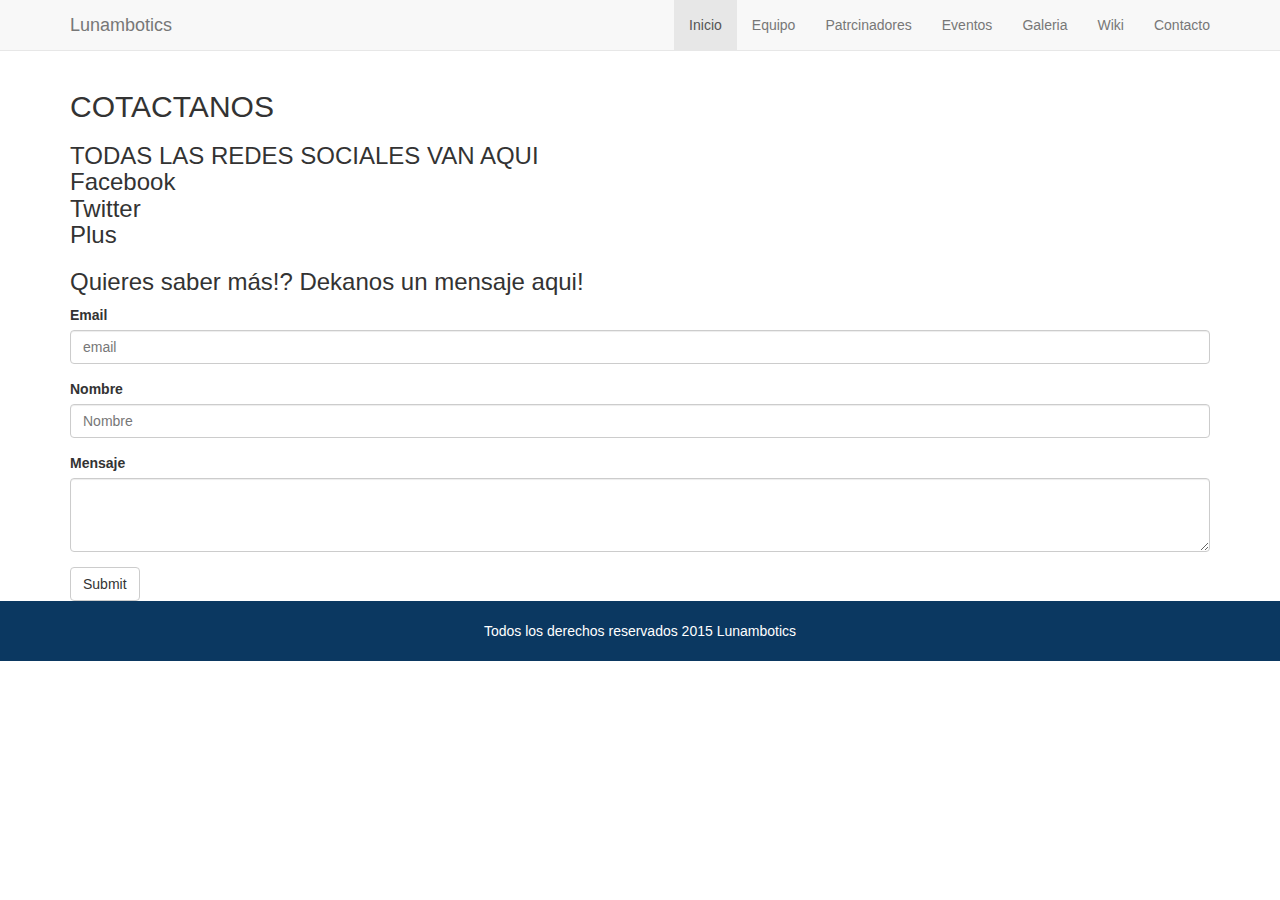
==== contacto.html @ 0ef8c164 "cons" ====
<!DOCTYPE html>
<html lang="en">
<head>
	<meta charset="UTF-8">
	<title>Equipo</title>
	<meta http-equiv="X-UA-Compatible" content="IE=edge">
    <meta name="viewport" content="width=device-width, initial-scale=1">
    <link rel="stylesheet" href="css/bootstrap.min.css">
    <link rel="stylesheet" href="css/css.css">
</head>
<body>
	 <div class="navbar navbar-default navbar-static-top "  role="navigation">
      <div class="container">
        <div class="navbar-header">
          <button type="button" class="navbar-toggle collapsed" data-toggle="collapse" data-target=".navbar-collapse">
            <span class="sr-only">Toggle navigation</span>
            <span class="icon-bar"></span>
            <span class="icon-bar"></span>
            <span class="icon-bar"></span>
          </button>
          <a class="navbar-brand" href="index.html">Lunambotics<!--<img id="logo" src="" alt="">--></a>
        </div>
        <div class="navbar-collapse collapse">
          <ul class="nav navbar-nav">
                     
             <!-- <li class="dropdown">
              <a href="#" class="dropdown-toggle" data-toggle="dropdown">Dropdown <span class="caret"></span></a>
              <ul class="dropdown-menu" role="menu">
                <li><a href="#">Action</a></li>
                <li><a href="#">Another action</a></li>
                <li><a href="#">Something else here</a></li>
                <li class="divider"></li>
                <li class="dropdown-header">Nav header</li>
                <li><a href="#">Separated link</a></li>
                <li><a href="#">One more separated link</a></li>
              </ul>
            </li> -->
          </ul>
         <ul class="nav navbar-nav navbar-right">
           <li class="active"><a href="index.html">Inicio</a></li>
            <li><a href="equipo.html">Equipo</a></li>
            <li><a href="patrocinadores.html">Patrcinadores</a></li>
            <li><a href="eventos.html">Eventos</a></li>
            <li><a href="galeria.html">Galeria</a></li>
            <li><a href="wiki.html">Wiki</a></li>
            <li><a href="contacto.html">Contacto</a></li>
          </ul>
        </div><!--/.nav-collapse -->
      </div>
    </div>
    <div class="container">
    <h2>COTACTANOS</h2>
    <h3>TODAS LAS REDES SOCIALES VAN AQUI
    <br>Facebook <br>Twitter <br>Plus</h3>
    <h3>Quieres saber más!? Dekanos un mensaje aqui! <br></h3>
          <form role="form">
  <div class="form-group">
    <label for="exampleInputEmail1">Email</label>
    <input type="email" class="form-control" id="exampleInputEmail1" placeholder="email">
  </div>
  <div class="form-group">
    <label for="exampleInputPassword1">Nombre</label>
    <input type="text" class="form-control" id="exampleInputPassword1" placeholder="Nombre">
  </div>
  <div class="form-group">
    <label for="exampleInputPassword1">Mensaje</label>
    <textarea class="form-control" rows="3"></textarea>
    
  </div>
  
  
  <button type="submit" class="btn btn-default">Submit</button>
</form>
    </div>

<div class="footer color">
      <div class="container">
        <p class="text-center"><br>Todos los derechos reservados 2015 Lunambotics</p>
      </div>
    </div>
    <script src="https://ajax.googleapis.com/ajax/libs/jquery/1.11.1/jquery.min.js"></script>
    <script src="js/bootstrap.min.js"></script>
</body>
</html>
---- css/css.css ----
html
{
	position: relative;
}
body {
 
  margin-bottom: 60px;

}

.navbar-static-top {
  margin-bottom: 19px;
}
#logo
{
	height: 70px;
}
.footer {
  position: absolute;
  bottom: 0;
  width: 100%;
  height: 60px;
  color: white;
}
.color
{
	background-color: #0B3861;
}
.caru
{
	margin-top: -20px;
	
}
#ima_carru
{

}
.inter
{
  width: 200px;
  box-shadow: 3px 1px 15px 0px rgba(53, 50, 50, 0.37);
}
.titulo
{
  text-align: center;
 
  font-size: 80px;
}
.inter2
{
  width: 100px;
}
.evento
{
  width: 200px;
}
.fondo
{
  background-color: blue;
}
.spon
{
  width: 150px;
}
.spon2
{
  width: 100%;
}
.cons 
{
  width: 100%
}
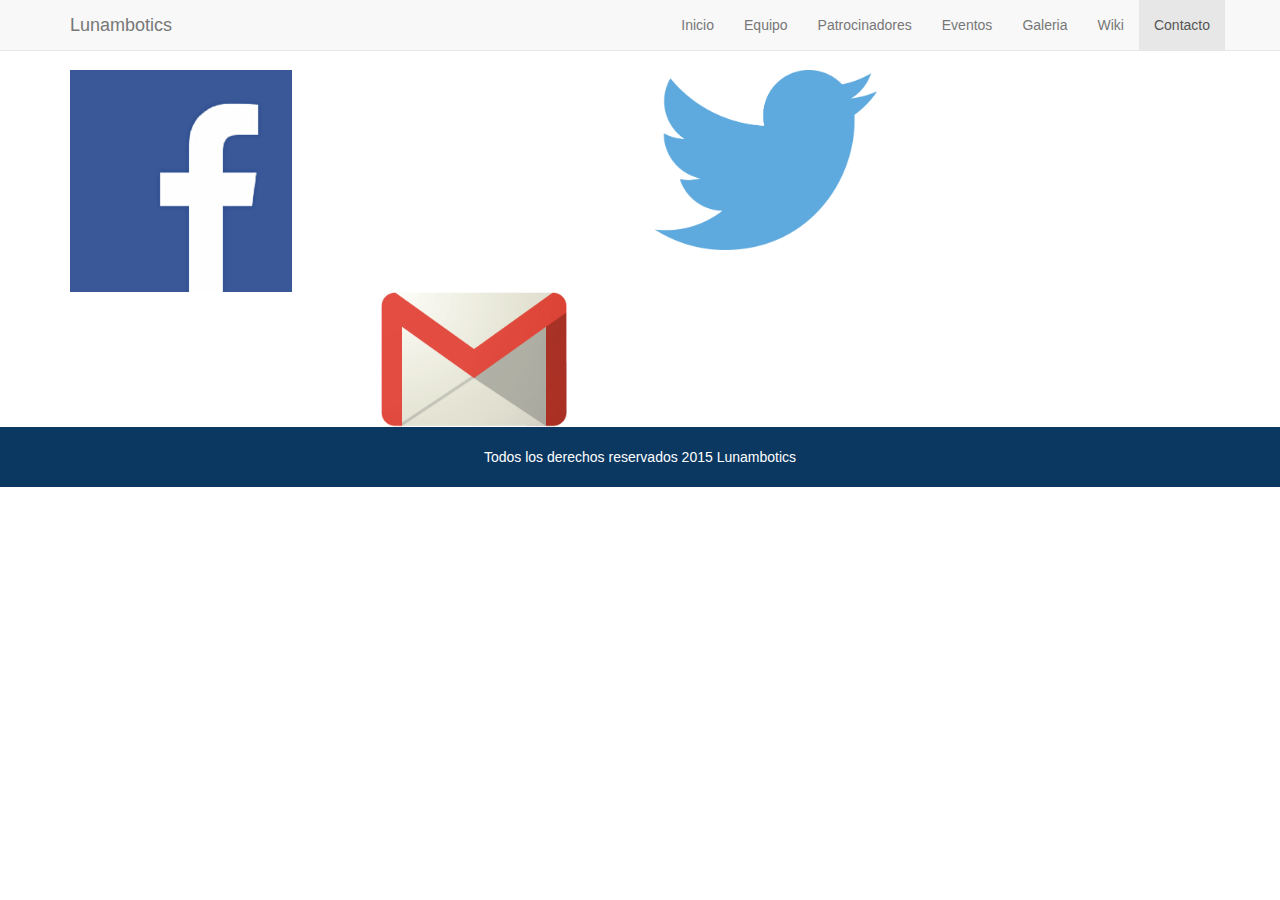
==== commit 063e77b0: "corre" ====
--- a/contacto.html
+++ b/contacto.html
@@ -37,40 +37,33 @@
             </li> -->
           </ul>
          <ul class="nav navbar-nav navbar-right">
-           <li class="active"><a href="index.html">Inicio</a></li>
+           <li ><a href="index.html">Inicio</a></li>
             <li><a href="equipo.html">Equipo</a></li>
-            <li><a href="patrocinadores.html">Patrcinadores</a></li>
+            <li><a href="patrocinadores.html">Patrocinadores</a></li>
             <li><a href="eventos.html">Eventos</a></li>
             <li><a href="galeria.html">Galeria</a></li>
             <li><a href="wiki.html">Wiki</a></li>
-            <li><a href="contacto.html">Contacto</a></li>
+            <li class="active"><a href="contacto.html">Contacto</a></li>
           </ul>
         </div><!--/.nav-collapse -->
       </div>
     </div>
     <div class="container">
-    <h2>COTACTANOS</h2>
-    <h3>TODAS LAS REDES SOCIALES VAN AQUI
-    <br>Facebook <br>Twitter <br>Plus</h3>
-    <h3>Quieres saber más!? Dekanos un mensaje aqui! <br></h3>
-          <form role="form">
-  <div class="form-group">
-    <label for="exampleInputEmail1">Email</label>
-    <input type="email" class="form-control" id="exampleInputEmail1" placeholder="email">
-  </div>
-  <div class="form-group">
-    <label for="exampleInputPassword1">Nombre</label>
-    <input type="text" class="form-control" id="exampleInputPassword1" placeholder="Nombre">
-  </div>
-  <div class="form-group">
-    <label for="exampleInputPassword1">Mensaje</label>
-    <textarea class="form-control" rows="3"></textarea>
-    
-  </div>
-  
-  
-  <button type="submit" class="btn btn-default">Submit</button>
-</form>
+    <div class="row">
+      <div class="col-md-6">
+        <img src="images/facebook.png" class="con" alt="">
+      </div>
+      <div class="col-md-6">
+        <img src="images/twitter.png" class="con" alt="">
+      </div>
+    </div>
+    <div class="row">
+      <div class="col-md-3"></div>
+      <div class="col-md-6">
+        <img src="images/gmail.png" class="con" alt="">
+      </div>
+      <div class="col-md-3"></div>
+    </div>
     </div>
 
 <div class="footer color">
--- a/css/css.css
+++ b/css/css.css
@@ -69,4 +69,17 @@
 .cons 
 {
   width: 100%
+}
+.ini
+{
+  width: 100%;
+}
+.nue
+{
+  padding-left: 10%
+  
+}
+.con
+{
+  width: 40%
 }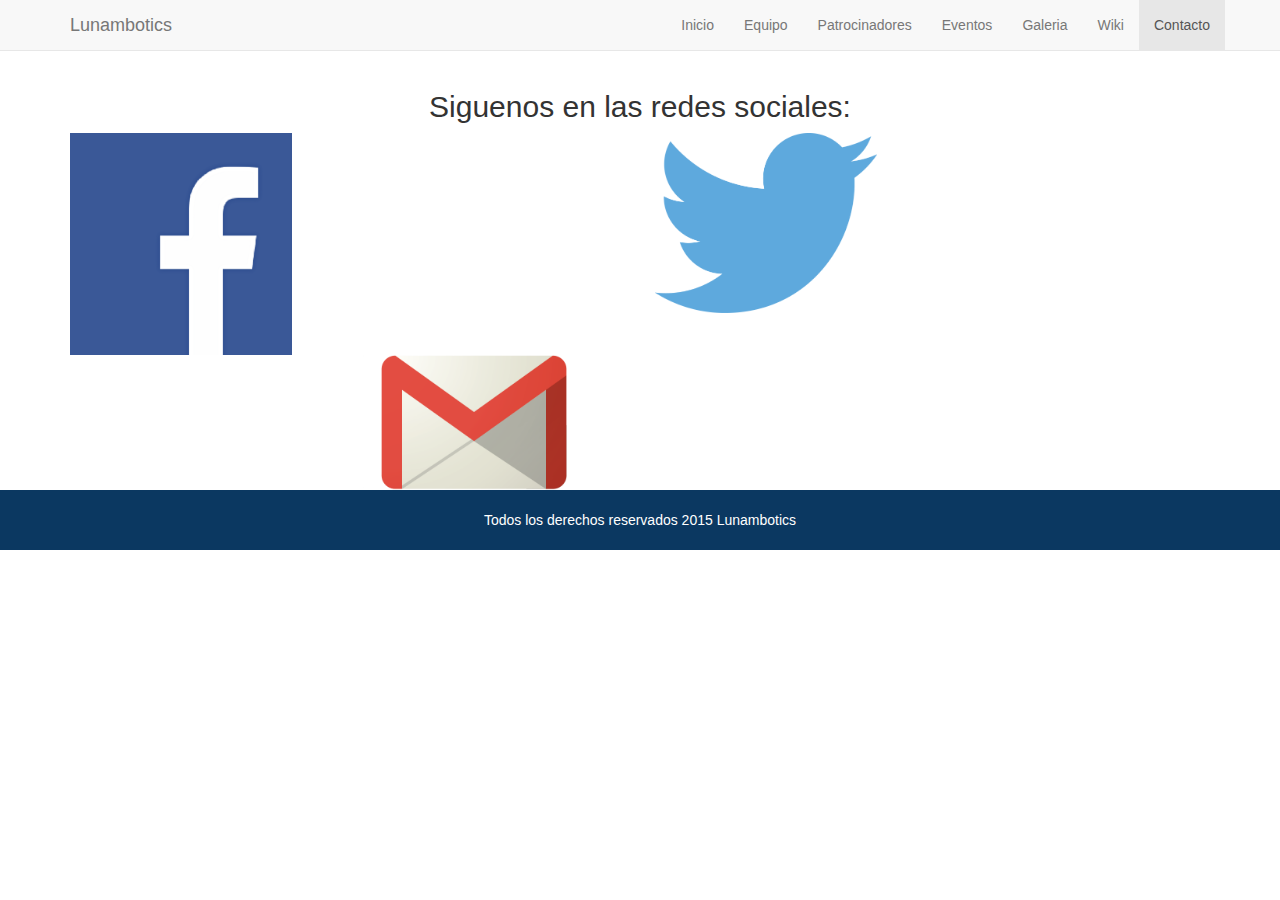
==== commit 6fd3c279: "orden" ====
--- a/contacto.html
+++ b/contacto.html
@@ -2,11 +2,13 @@
 <html lang="en">
 <head>
 	<meta charset="UTF-8">
-	<title>Equipo</title>
+	<title>Contacto</title>
 	<meta http-equiv="X-UA-Compatible" content="IE=edge">
     <meta name="viewport" content="width=device-width, initial-scale=1">
     <link rel="stylesheet" href="css/bootstrap.min.css">
     <link rel="stylesheet" href="css/css.css">
+    <link rel="shortcut icon" href="images/favicon.ico" type="image/x-icon">
+<link rel="icon" href="images/favicon.ico" type="image/x-icon">
 </head>
 <body>
 	 <div class="navbar navbar-default navbar-static-top "  role="navigation">
@@ -50,11 +52,12 @@
     </div>
     <div class="container">
     <div class="row">
+    <h2 class="text-center">Siguenos en las redes sociales:</h2>
       <div class="col-md-6">
-        <img src="images/facebook.png" class="con" alt="">
+        <a href=""><img src="images/facebook.png" class="con" alt=""></a>
       </div>
       <div class="col-md-6">
-        <img src="images/twitter.png" class="con" alt="">
+        <a href=""><img src="images/twitter.png" class="con" alt=""></a>
       </div>
     </div>
     <div class="row">
--- a/css/css.css
+++ b/css/css.css
@@ -1,6 +1,7 @@
 html
 {
 	position: relative;
+  font-family: 'Gill Sans';
 }
 body {
  
@@ -82,4 +83,9 @@
 .con
 {
   width: 40%
+}
+.logo_index
+{
+  width: 90%;
+
 }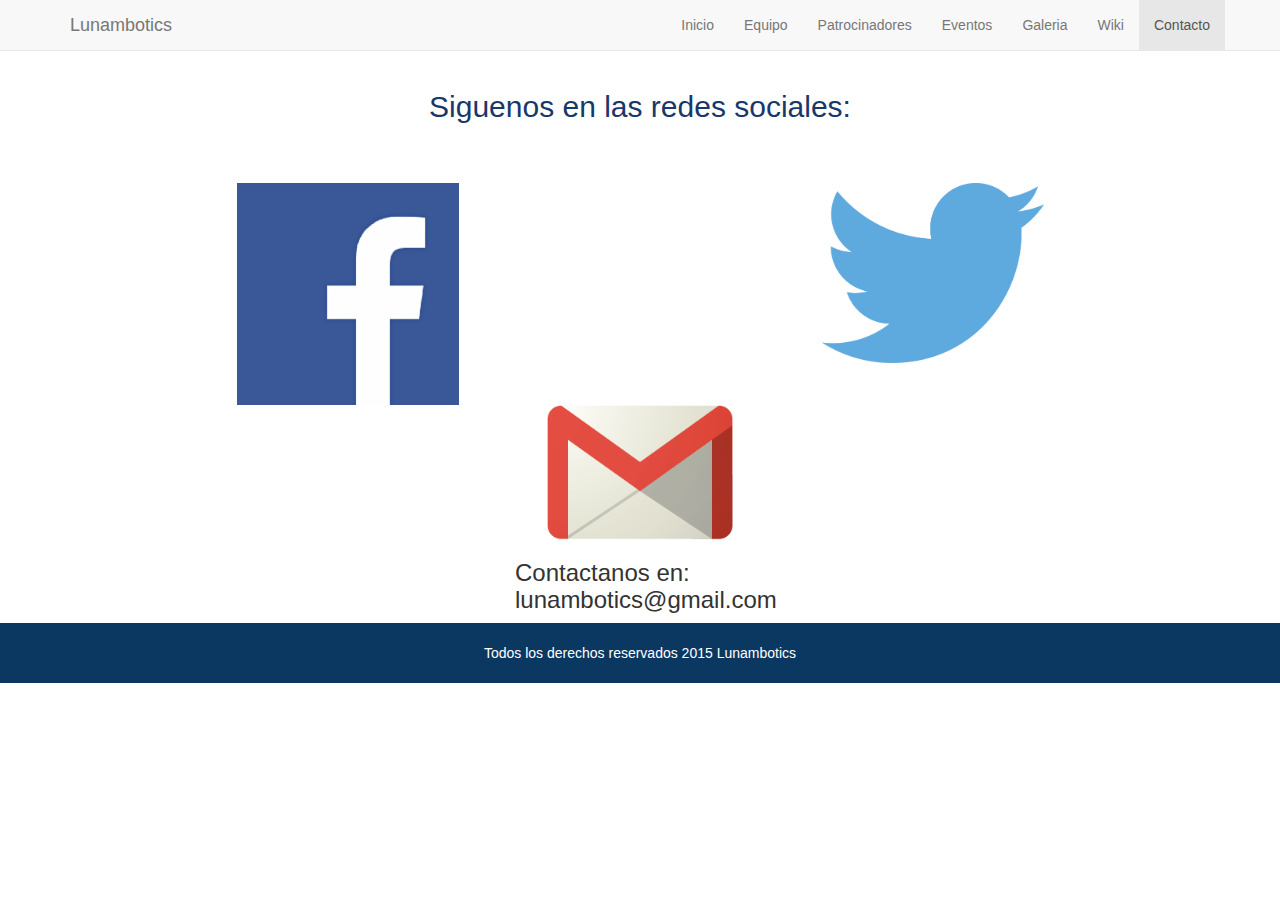
==== commit 15cabf83: "mail" ====
--- a/contacto.html
+++ b/contacto.html
@@ -52,22 +52,35 @@
     </div>
     <div class="container">
     <div class="row">
-    <h2 class="text-center">Siguenos en las redes sociales:</h2>
+    <h2 class="text-center titu">Siguenos en las redes sociales:</h2>
+    <p><br><br></p>
       <div class="col-md-6">
-        <a href=""><img src="images/facebook.png" class="con" alt=""></a>
+        <a class="rede" href="https://www.facebook.com/lunambotics.fi"><img src="images/facebook.png" class="con" alt="" ></a>
       </div>
       <div class="col-md-6">
-        <a href=""><img src="images/twitter.png" class="con" alt=""></a>
+        <a class="rede" href="https://twitter.com/lunambotics"><img src="images/twitter.png" class="con" alt="" ></a>
       </div>
     </div>
     <div class="row">
       <div class="col-md-3"></div>
       <div class="col-md-6">
-        <img src="images/gmail.png" class="con" alt="">
+
+        <a href="" class="mail"><img src="images/gmail.png" class="con" alt=""></a>
       </div>
       <div class="col-md-3"></div>
     </div>
     </div>
+
+    <div class="row">
+      <div class="col-md-3"></div>
+      <div class="col-md-6">
+
+        <h3 class="mail">Contactanos en: <br>lunambotics@gmail.com</h3>
+      </div>
+      <div class="col-md-3"></div>
+    </div>
+    </div>
+
 
 <div class="footer color">
       <div class="container">
--- a/css/css.css
+++ b/css/css.css
@@ -88,4 +88,16 @@
 {
   width: 90%;
 
+}
+.titu
+{
+  color: #18386A;
+}
+.rede
+{
+  padding-left: 30%;
+}
+.mail
+{
+  margin-left: 30%;
 }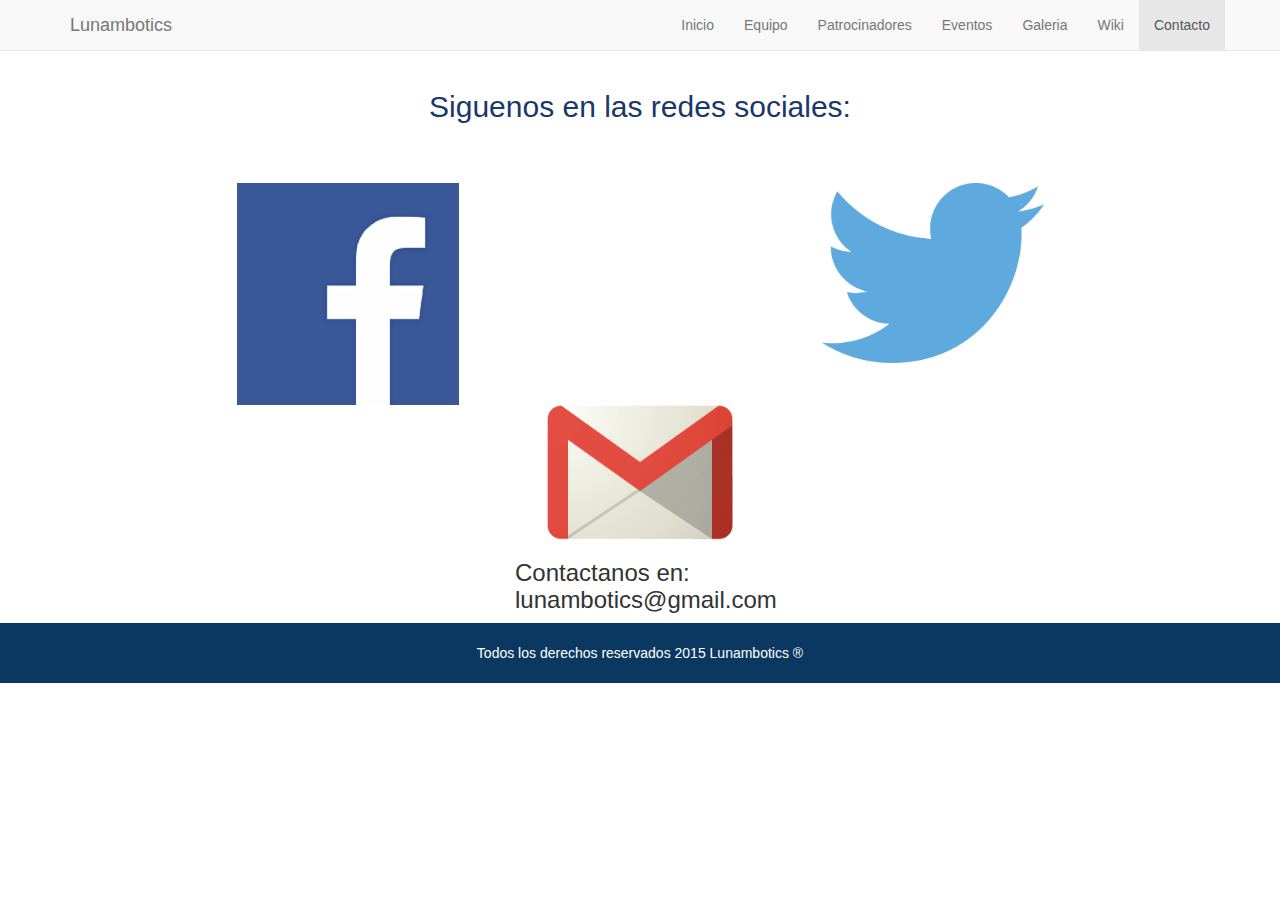
==== commit 673b7072: "mucho" ====
--- a/contacto.html
+++ b/contacto.html
@@ -84,7 +84,7 @@
 
 <div class="footer color">
       <div class="container">
-        <p class="text-center"><br>Todos los derechos reservados 2015 Lunambotics</p>
+        <p class="text-center"><br>Todos los derechos reservados 2015 Lunambotics &reg</p>
       </div>
     </div>
     <script src="https://ajax.googleapis.com/ajax/libs/jquery/1.11.1/jquery.min.js"></script>
--- a/css/css.css
+++ b/css/css.css
@@ -30,6 +30,7 @@
 .caru
 {
 	margin-top: -20px;
+  height: 90%;
 	
 }
 #ima_carru
@@ -39,6 +40,7 @@
 .inter
 {
   width: 200px;
+  height: 210px;
   box-shadow: 3px 1px 15px 0px rgba(53, 50, 50, 0.37);
 }
 .titulo
@@ -100,4 +102,9 @@
 .mail
 {
   margin-left: 30%;
+}
+.titu-vic
+{
+  
+  font-size: 20px;
 }